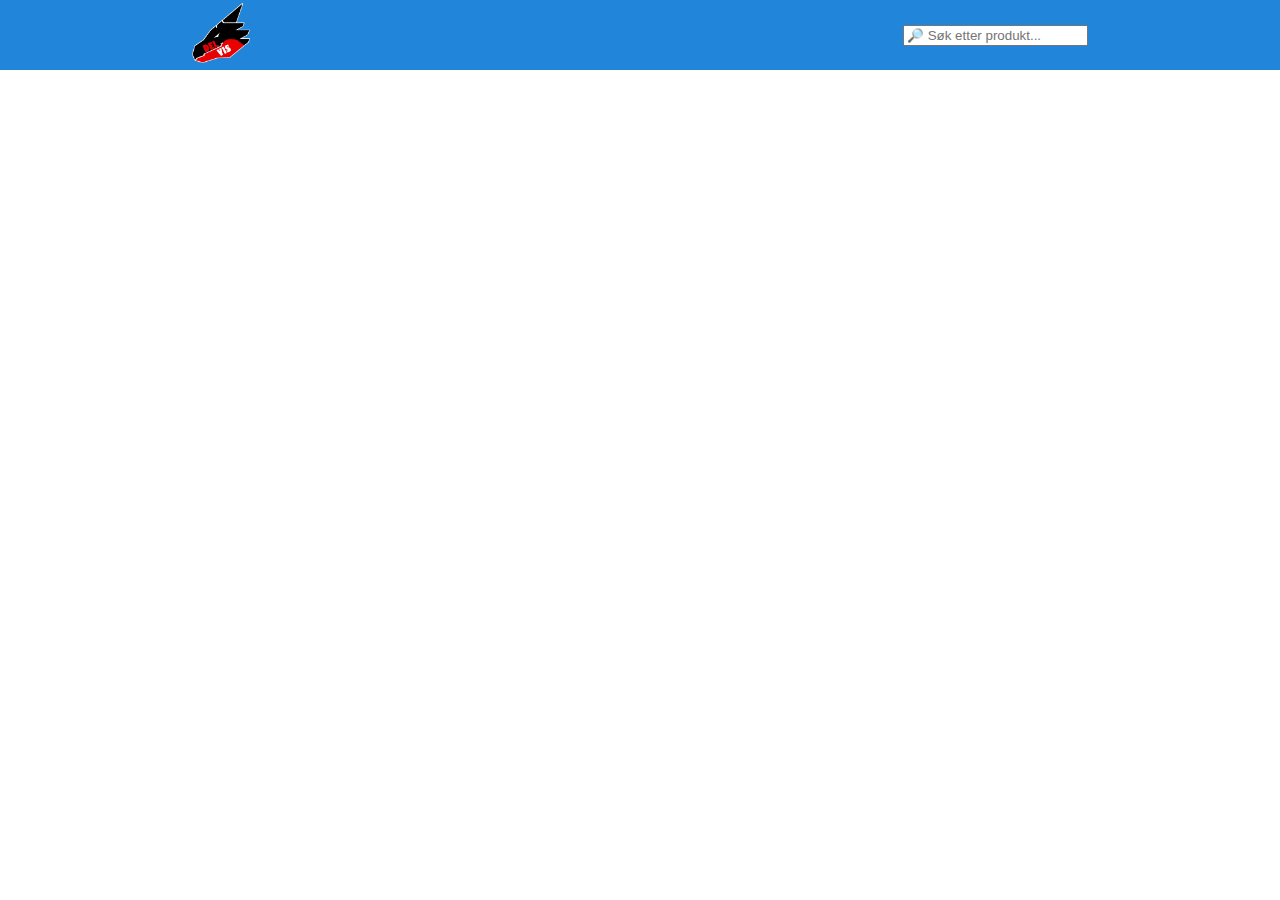
==== cpu.html @ 7f69674f "first commit" ====
<!DOCTYPE html>
<html lang="en">
<head>
    <meta charset="UTF-8">
    <meta http-equiv="X-UA-Compatible" content="IE=edge">
    <meta name="viewport" content="width=device-width, initial-scale=1.0">
    <link rel="stylesheet" href="main.css">
    <title>Delvis | Ryzen 5800X</title>
</head>
<body>
    <header>
        <div class="container blue">
            <a href="#"><img class="logo" src="img/delvis.webp" alt="Delvis logo"></a>
            <input placeholder="🔎 Søk etter produkt..." type="search">
        </div>
    </header>

    <main>
        
    </main>
</body>
</html>
---- main.css ----
body {
    margin:0;
}

img {
    height: 100%;
}

header {
    background: rgb(33, 134, 218);
    margin-bottom: 150px;
}

#shopping-cart-main {
    display: flex;
    justify-content: space-around;
    align-items: flex-start;
}

#shopping-car

#shopping-cart-main section {
    display: flex;
    flex-direction: column;
    flex-grow:2;
}

#shopping-cart-main article {
    flex-grow: 0;
    display: flex;
    align-items: center;
    height: 150px;
}

#shopping-cart-main article:not(:last-of-type) {
    border-bottom: 1px black solid;
}

#shopping-cart-main img {
    width: 150px;
}

#shopping-cart-main span:first-of-type {
    flex-grow: 1;
}

article > input {
    width: 20px;
}

.container {
    display: flex;
    gap: 20px;
    align-items: center;
    width: 70%;
    margin: auto;
    height: 70px;
}

.container :first-child {
    margin-right: auto;
}

img.logo {
    height: 60px;
}

form {
    display: grid;
    grid-template-columns: 50px 150px;
    gap: 8px;
    flex-grow:0;
}

input[placeholder=Navn] {
    grid-area: 1 / 1 / 1 / 3;
}

input[placeholder=Adresse] {
    grid-area: 2 / 1 / 2 / 3
}

input[placeholder=Postnr] {
    grid-area: 3 / 1 / 3 / 2
}

input[placeholder=Poststed] {
    grid-area: 3 / 2 / 3 / 3
}

input[placeholder=Kortnummer] {
    grid-area: 4 / 1 / 4 / 3
}

input[placeholder=CCV] {
    grid-area: 5 / 1 / 5 / 2
}

input[placeholder=Utløpsdato] {
    grid-area: 5 / 2 / 5 / 3
}

button[type=submit] {
    grid-area: 6 / 1 / 6 / 3;
}
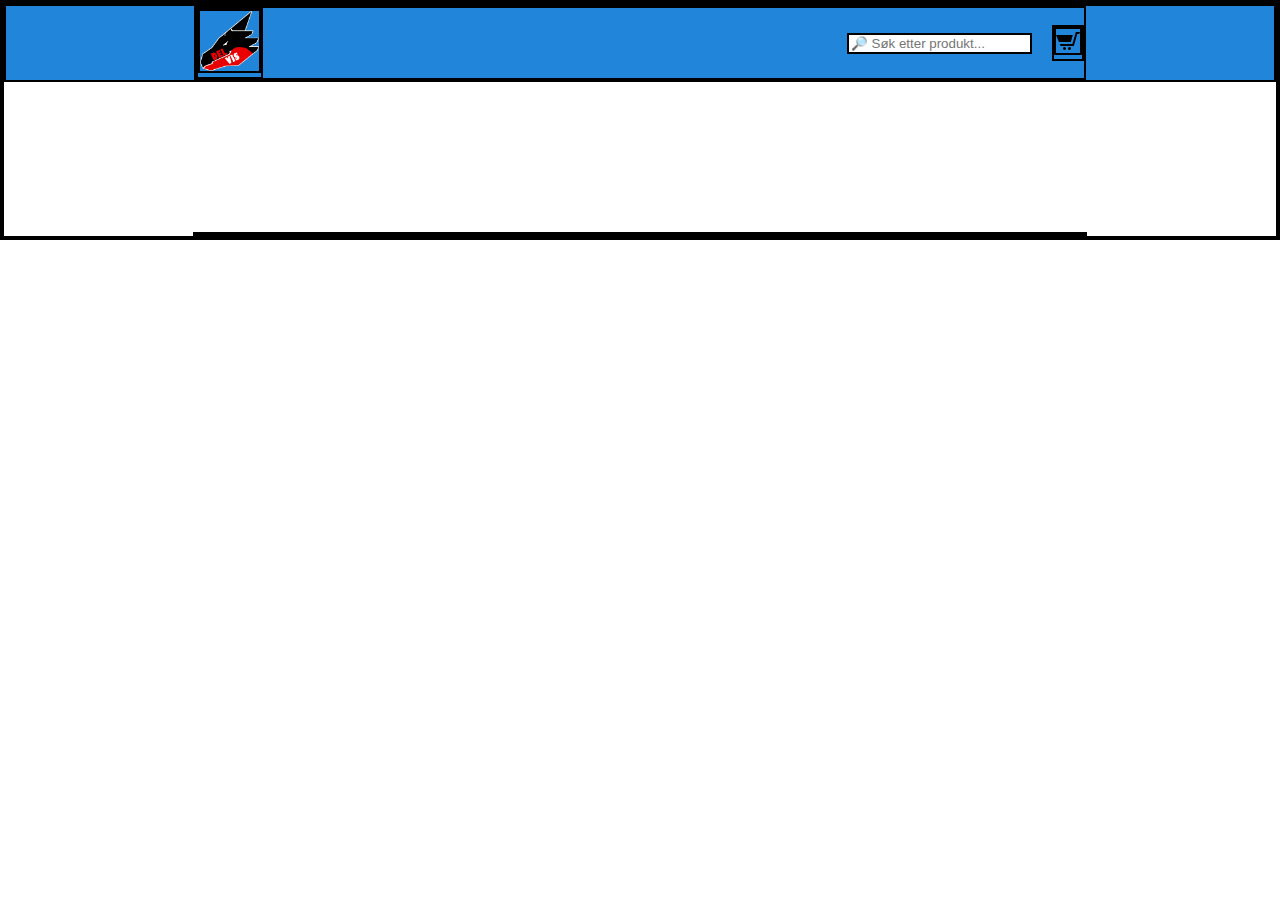
==== commit 798c7c14: "Added content to main page and shopping cart" ====
--- a/cpu.html
+++ b/cpu.html
@@ -1,5 +1,5 @@
 <!DOCTYPE html>
-<html lang="en">
+<html lang="nb-no">
 <head>
     <meta charset="UTF-8">
     <meta http-equiv="X-UA-Compatible" content="IE=edge">
@@ -12,6 +12,11 @@
         <div class="container blue">
             <a href="#"><img class="logo" src="img/delvis.webp" alt="Delvis logo"></a>
             <input placeholder="🔎 Søk etter produkt..." type="search">
+            <a title="Handlekorg" href="shoppingcart.html">
+                <svg width="24" height="24" viewBox="0 0 24 24">
+                    <path d="M10 19.5c0 .829-.672 1.5-1.5 1.5s-1.5-.671-1.5-1.5c0-.828.672-1.5 1.5-1.5s1.5.672 1.5 1.5zm3.5-1.5c-.828 0-1.5.671-1.5 1.5s.672 1.5 1.5 1.5 1.5-.671 1.5-1.5c0-.828-.672-1.5-1.5-1.5zm1.336-5l1.977-7h-16.813l2.938 7h11.898zm4.969-10l-3.432 12h-12.597l.839 2h13.239l3.474-12h1.929l.743-2h-4.195z"/>
+                </svg>
+            </a>
         </div>
     </header>
 
--- a/main.css
+++ b/main.css
@@ -1,14 +1,38 @@
+* {
+    border: 2px solid black;
+}
+
 body {
     margin:0;
-}
-
-img {
-    height: 100%;
 }
 
 header {
     background: rgb(33, 134, 218);
     margin-bottom: 150px;
+}
+
+main {
+    width: 70%;
+    margin: auto;
+}
+
+#hovedside {
+    display: flex;
+    flex-wrap: wrap;
+}
+
+#hovedside > article {
+    flex-basis: 300px;
+}
+
+#hovedside > article:first-of-type {
+    flex-basis: 100%;
+    text-align: center;
+}
+
+#hovedside img {
+    max-width: 400px;
+    max-height: 200px;
 }
 
 #shopping-cart-main {
@@ -17,12 +41,16 @@
     align-items: flex-start;
 }
 
-#shopping-car
-
 #shopping-cart-main section {
     display: flex;
     flex-direction: column;
-    flex-grow:2;
+    gap: 20px;
+}
+
+#shopping-cart-main section > span{
+    align-self: flex-end;
+    font-weight: bold;
+    border-bottom: double black 1px;
 }
 
 #shopping-cart-main article {
@@ -30,9 +58,10 @@
     display: flex;
     align-items: center;
     height: 150px;
+    gap: 50px;
 }
 
-#shopping-cart-main article:not(:last-of-type) {
+#shopping-cart-main article {
     border-bottom: 1px black solid;
 }
 
@@ -45,7 +74,7 @@
 }
 
 article > input {
-    width: 20px;
+    width: 40px;
 }
 
 .container {
@@ -70,6 +99,23 @@
     grid-template-columns: 50px 150px;
     gap: 8px;
     flex-grow:0;
+}
+
+figure {
+    position: relative;
+    margin: 0;
+}
+
+figure img {
+    max-width: 300px;
+}
+
+figure span {
+    position: absolute;
+    bottom: 10px;
+    right: 10px;
+    background: black;
+    color: white;
 }
 
 input[placeholder=Navn] {
